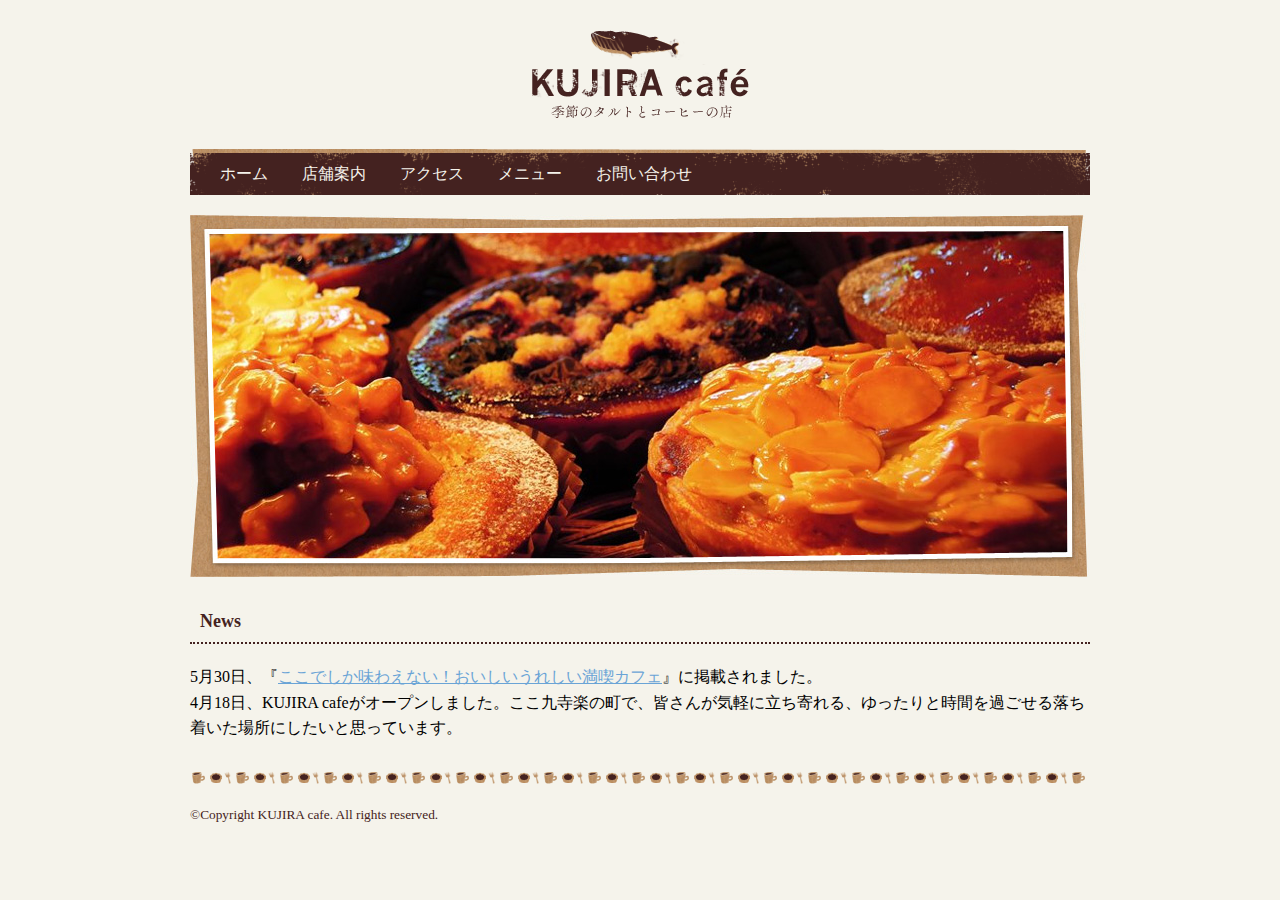
==== docs/index.html @ f37140b1 "Add files via upload" ====
﻿<!doctype html>
<html>
<head>
<meta charset="UTF-8">
<title>KUJIRA cafeへようこそ</title>
<link rel="stylesheet" type="text/css" href="css/style.css">
</head>
<body>
<div class="wrapper">
	<!-- ヘッダー -->
	<h1 id="logo"><a href="index.html"><img src="images/logo.png" width="217" height="89" alt="KUJIRA cafe"></a></h1>
	<ul id="nav">
		<li><a href="index.html">ホーム</a></li>
		<li><a href="about.html">店舗案内</a></li>
		<li><a href="access.html">アクセス</a></li>
		<li><a href="menu.html">メニュー</a></li>
		<li><a href="contact.html">お問い合わせ</a></li>
	</ul>
	<!-- ヘッダー ここまで -->
	<!-- メイン -->
	<div class="keyvisual">
		<img src="images/keyvisual.jpg" width="900" height="362" alt="">
	</div>
	<h2 id="news">News</h2>
	<p class="news_item">5月30日、『<a href="http://www.sbcr.jp" target="_blank">ここでしか味わえない！おいしいうれしい満喫カフェ</a>』に掲載されました。</p>
	<p class="news_item">4月18日、KUJIRA cafeがオープンしました。ここ九寺楽の町で、皆さんが気軽に立ち寄れる、ゆったりと時間を過ごせる落ち着いた場所にしたいと思っています。</p>
	<!-- メイン ここまで -->
	<!-- フッター -->
	<div id="footer">
		<p>&copy;Copyright KUJIRA cafe. All rights reserved.</p>
	</div>
	<!-- フッター ここまで -->
</div>
</body>
</html>
---- docs/css/style.css ----
@charset "utf-8";

/* すべてのWebページに適用される */
body {
	margin: 0 0 0 0;
	padding: 0 0 0 0;
	background-color: #f5f3eb;
}
.wrapper {
	margin: 0 auto 0 auto;
	width: 900px;
}
h2 {
	color: #442220;
	font-size: 18px;
	border-bottom-width: 2px;
	border-bottom-style: dotted;
	border-bottom-color: #442220;
	margin-top: 20px;
	margin-right: 0px;
	margin-bottom: 20px;
	margin-left: 0px;
	padding-top: 10px;
	padding-right: 10px;
	padding-bottom: 10px;
	padding-left: 10px;
}
p {
	line-height: 160%;
}
a:link {
	color:#6aa4d6;
}
a:visited {
	color:#6aa4d6;
}
a:hover {
	color: #4f7697;
}
a:active {
	color: #aed3f2;
}
h1 {
	margin: 30px 0 30px 0;
	padding: 0 0 0 0;
	line-height: 0;
	text-align: center;
}
img {
	border-style: none;
}

/* すべてのページに適用 - navまわり - */
#nav li {
	display: inline;
	list-style-type: none;
	padding-right: 30px;
}
#nav {
	margin: 0 0 0 0;
	padding: 15px 30px 10px 30px;
	background-image: url(../images/menu-bg.png);
}
#nav li a:link {
	color: #f5f3eb;
	text-decoration: none;
}
#nav li a:visited {
	color: #f5f3eb;
	text-decoration: none;
}
#nav li a:hover {
	color: #e4dbb9;
	text-decoration: none;
}
#nav li a:active {
	color: #ffffff;
	text-decoration: none;
}

/* すべてのページに適用 - footer - */
#footer{
	background-image: url(../images/footer-bg.png);
	background-repeat: repeat-x;
	margin-top: 30px;
	padding:20px 0 20px 0;
	font-size: smaller;
	color: #442220;
}

/* 個別のスタイル */
/* index.html */
.news_item {
	margin: 0 0 0 0;
}
.keyvisual {
	margin: 20px 0 0 0;
}

/* about.html */
.float img {
	float: left;
	padding-right: 1em;
}
.clear {
	clear: both;
}
table.info {
	border-collapse: collapse;
	border: 1px solid #b78c5f;
}
table.info th, table.info td {
	padding: 8px 8px 8px 8px;
	border: 1px solid #d6c2b5;
	text-align: left;
	vertical-align: middle;
}
table.info th {
	background-color: #c99e73;
	color: #442220;
}

/* menu.html */
.menu_block {
	overflow: hidden;
	zoom: 1;
}
.menu_left {
	float: left;
	width: 280px;
	margin-right:20px;
}
.menu_right {
	float: left;
	width: 600px;
}
table.menu_all {
	border: none;
	border-collapse: collapse;
}
table.menu_all td {
	padding: 0;
}
table.menu_all td.photo {
	padding: 0 10px 10px 0;
}
.menu_right h3 {
	margin: 20px 0;
	text-align: right;
	font-size: 16px;
	color: #442220;
}
.menu_right p {
	text-align: right;
	font-size: 12px;
}

/* access.html */
div.map {
	text-align: center;
}

/* contact.html */
form div {
	padding:12px;
	border-bottom: 1px dashed #d6c2b5;
}
select {
	width: 30em;
}
label {
	color: #442220;
}
input[name=subject] {
	width:30em;
}
textarea {
	width: 30em;
	height: 6em;
}
input[type=submit] {
	margin: 20px 12px;
	width: 30em;
}
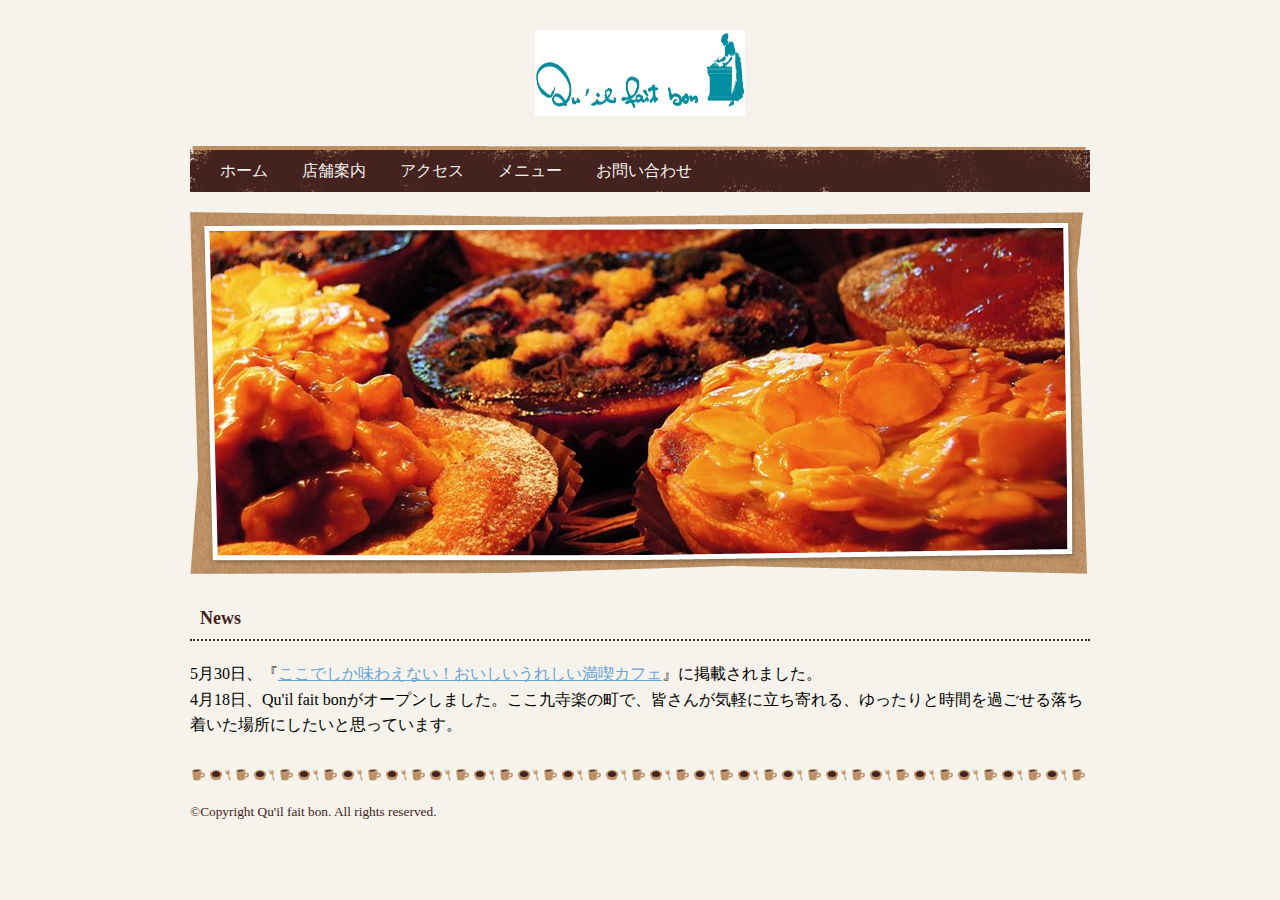
==== commit ea73e23e: "Add files via upload" ====
--- a/docs/index.html
+++ b/docs/index.html
@@ -1,35 +1,35 @@
-﻿<!doctype html>
-<html>
-<head>
-<meta charset="UTF-8">
-<title>KUJIRA cafeへようこそ</title>
-<link rel="stylesheet" type="text/css" href="css/style.css">
-</head>
-<body>
-<div class="wrapper">
-	<!-- ヘッダー -->
-	<h1 id="logo"><a href="index.html"><img src="images/logo.png" width="217" height="89" alt="KUJIRA cafe"></a></h1>
-	<ul id="nav">
-		<li><a href="index.html">ホーム</a></li>
-		<li><a href="about.html">店舗案内</a></li>
-		<li><a href="access.html">アクセス</a></li>
-		<li><a href="menu.html">メニュー</a></li>
-		<li><a href="contact.html">お問い合わせ</a></li>
-	</ul>
-	<!-- ヘッダー ここまで -->
-	<!-- メイン -->
-	<div class="keyvisual">
-		<img src="images/keyvisual.jpg" width="900" height="362" alt="">
-	</div>
-	<h2 id="news">News</h2>
-	<p class="news_item">5月30日、『<a href="http://www.sbcr.jp" target="_blank">ここでしか味わえない！おいしいうれしい満喫カフェ</a>』に掲載されました。</p>
-	<p class="news_item">4月18日、KUJIRA cafeがオープンしました。ここ九寺楽の町で、皆さんが気軽に立ち寄れる、ゆったりと時間を過ごせる落ち着いた場所にしたいと思っています。</p>
-	<!-- メイン ここまで -->
-	<!-- フッター -->
-	<div id="footer">
-		<p>&copy;Copyright KUJIRA cafe. All rights reserved.</p>
-	</div>
-	<!-- フッター ここまで -->
-</div>
-</body>
+<!doctype html>
+<html>
+<head>
+<meta charset="UTF-8">
+<title>Qu'il fait bonへようこそ</title>
+<link rel="stylesheet" type="text/css" href="css/style.css">
+</head>
+<body>
+<div class="wrapper">
+	<!-- ヘッダー -->
+	<h1 id="logo"><a href="index.html"><img src="images/rogo-Qu'il fait bon.jpg" width="210" height="86" alt="KUJIRA cafe"></a></h1>
+	<ul id="nav">
+		<li><a href="index.html">ホーム</a></li>
+		<li><a href="about.html">店舗案内</a></li>
+		<li><a href="access.html">アクセス</a></li>
+		<li><a href="menu.html">メニュー</a></li>
+		<li><a href="contact.html">お問い合わせ</a></li>
+	</ul>
+	<!-- ヘッダー ここまで -->
+	<!-- メイン -->
+	<div class="keyvisual">
+		<img src="images/keyvisual.jpg" width="900" height="362" alt="">
+	</div>
+	<h2 id="news">News</h2>
+	<p class="news_item">5月30日、『<a href="http://www.sbcr.jp" target="_blank">ここでしか味わえない！おいしいうれしい満喫カフェ</a>』に掲載されました。</p>
+	<p class="news_item">4月18日、Qu'il fait bonがオープンしました。ここ九寺楽の町で、皆さんが気軽に立ち寄れる、ゆったりと時間を過ごせる落ち着いた場所にしたいと思っています。</p>
+	<!-- メイン ここまで -->
+	<!-- フッター -->
+	<div id="footer">
+		<p>&copy;Copyright Qu'il fait bon. All rights reserved.</p>
+	</div>
+	<!-- フッター ここまで -->
+</div>
+</body>
 </html>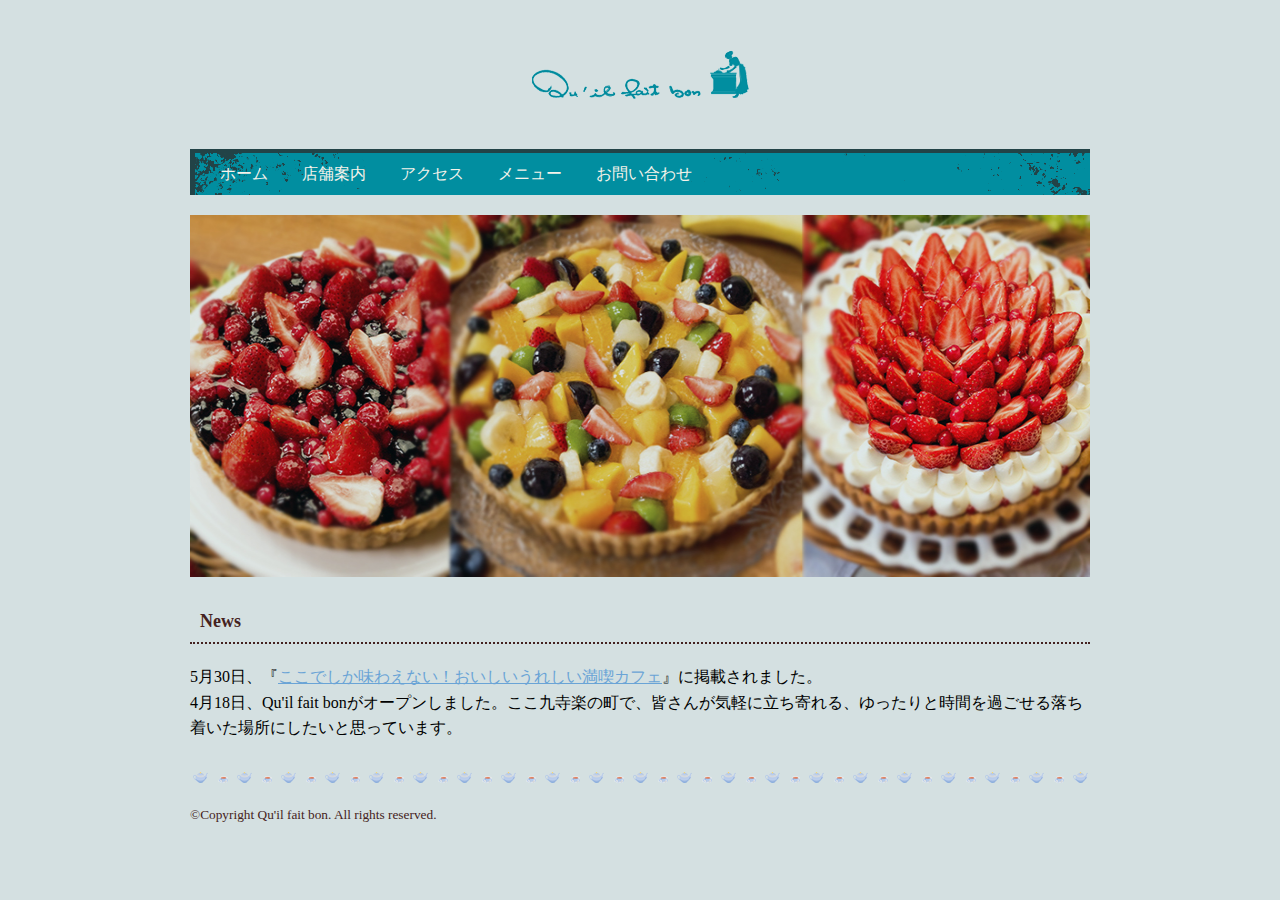
==== commit 4f37cc90: "Add files via upload" ====
--- a/docs/index.html
+++ b/docs/index.html
@@ -8,7 +8,7 @@
 <body>
 <div class="wrapper">
 	<!-- ヘッダー -->
-	<h1 id="logo"><a href="index.html"><img src="images/rogo-Qu'il fait bon.jpg" width="210" height="86" alt="KUJIRA cafe"></a></h1>
+	<h1 id="logo"><a href="index.html"><img src="images/Quil fait bon logo.png" width="217" height="89" alt="KUJIRA cafe"></a></h1>
 	<ul id="nav">
 		<li><a href="index.html">ホーム</a></li>
 		<li><a href="about.html">店舗案内</a></li>
@@ -19,7 +19,7 @@
 	<!-- ヘッダー ここまで -->
 	<!-- メイン -->
 	<div class="keyvisual">
-		<img src="images/keyvisual.jpg" width="900" height="362" alt="">
+		<img src="images/keyvisual-tarut.jpg" width="900" height="362" alt="">
 	</div>
 	<h2 id="news">News</h2>
 	<p class="news_item">5月30日、『<a href="http://www.sbcr.jp" target="_blank">ここでしか味わえない！おいしいうれしい満喫カフェ</a>』に掲載されました。</p>
--- a/docs/css/style.css
+++ b/docs/css/style.css
@@ -1,184 +1,184 @@
-@charset "utf-8";
-
-/* すべてのWebページに適用される */
-body {
-	margin: 0 0 0 0;
-	padding: 0 0 0 0;
-	background-color: #f5f3eb;
-}
-.wrapper {
-	margin: 0 auto 0 auto;
-	width: 900px;
-}
-h2 {
-	color: #442220;
-	font-size: 18px;
-	border-bottom-width: 2px;
-	border-bottom-style: dotted;
-	border-bottom-color: #442220;
-	margin-top: 20px;
-	margin-right: 0px;
-	margin-bottom: 20px;
-	margin-left: 0px;
-	padding-top: 10px;
-	padding-right: 10px;
-	padding-bottom: 10px;
-	padding-left: 10px;
-}
-p {
-	line-height: 160%;
-}
-a:link {
-	color:#6aa4d6;
-}
-a:visited {
-	color:#6aa4d6;
-}
-a:hover {
-	color: #4f7697;
-}
-a:active {
-	color: #aed3f2;
-}
-h1 {
-	margin: 30px 0 30px 0;
-	padding: 0 0 0 0;
-	line-height: 0;
-	text-align: center;
-}
-img {
-	border-style: none;
-}
-
-/* すべてのページに適用 - navまわり - */
-#nav li {
-	display: inline;
-	list-style-type: none;
-	padding-right: 30px;
-}
-#nav {
-	margin: 0 0 0 0;
-	padding: 15px 30px 10px 30px;
-	background-image: url(../images/menu-bg.png);
-}
-#nav li a:link {
-	color: #f5f3eb;
-	text-decoration: none;
-}
-#nav li a:visited {
-	color: #f5f3eb;
-	text-decoration: none;
-}
-#nav li a:hover {
-	color: #e4dbb9;
-	text-decoration: none;
-}
-#nav li a:active {
-	color: #ffffff;
-	text-decoration: none;
-}
-
-/* すべてのページに適用 - footer - */
-#footer{
-	background-image: url(../images/footer-bg.png);
-	background-repeat: repeat-x;
-	margin-top: 30px;
-	padding:20px 0 20px 0;
-	font-size: smaller;
-	color: #442220;
-}
-
-/* 個別のスタイル */
-/* index.html */
-.news_item {
-	margin: 0 0 0 0;
-}
-.keyvisual {
-	margin: 20px 0 0 0;
-}
-
-/* about.html */
-.float img {
-	float: left;
-	padding-right: 1em;
-}
-.clear {
-	clear: both;
-}
-table.info {
-	border-collapse: collapse;
-	border: 1px solid #b78c5f;
-}
-table.info th, table.info td {
-	padding: 8px 8px 8px 8px;
-	border: 1px solid #d6c2b5;
-	text-align: left;
-	vertical-align: middle;
-}
-table.info th {
-	background-color: #c99e73;
-	color: #442220;
-}
-
-/* menu.html */
-.menu_block {
-	overflow: hidden;
-	zoom: 1;
-}
-.menu_left {
-	float: left;
-	width: 280px;
-	margin-right:20px;
-}
-.menu_right {
-	float: left;
-	width: 600px;
-}
-table.menu_all {
-	border: none;
-	border-collapse: collapse;
-}
-table.menu_all td {
-	padding: 0;
-}
-table.menu_all td.photo {
-	padding: 0 10px 10px 0;
-}
-.menu_right h3 {
-	margin: 20px 0;
-	text-align: right;
-	font-size: 16px;
-	color: #442220;
-}
-.menu_right p {
-	text-align: right;
-	font-size: 12px;
-}
-
-/* access.html */
-div.map {
-	text-align: center;
-}
-
-/* contact.html */
-form div {
-	padding:12px;
-	border-bottom: 1px dashed #d6c2b5;
-}
-select {
-	width: 30em;
-}
-label {
-	color: #442220;
-}
-input[name=subject] {
-	width:30em;
-}
-textarea {
-	width: 30em;
-	height: 6em;
-}
-input[type=submit] {
-	margin: 20px 12px;
-	width: 30em;
-}+@charset "utf-8";
+
+/* すべてのWebページに適用される */
+body {
+    margin: 0 0 0 0;
+    padding: 0 0 0 0;
+    background-color: #D4E0E1;
+}
+.wrapper {
+	margin: 0 auto 0 auto;
+	width: 900px;
+}
+h2 {
+	color: #442220;
+	font-size: 18px;
+	border-bottom-width: 2px;
+	border-bottom-style: dotted;
+	border-bottom-color: #442220;
+	margin-top: 20px;
+	margin-right: 0px;
+	margin-bottom: 20px;
+	margin-left: 0px;
+	padding-top: 10px;
+	padding-right: 10px;
+	padding-bottom: 10px;
+	padding-left: 10px;
+}
+p {
+	line-height: 160%;
+}
+a:link {
+	color:#6aa4d6;
+}
+a:visited {
+	color:#6aa4d6;
+}
+a:hover {
+	color: #4f7697;
+}
+a:active {
+	color: #aed3f2;
+}
+h1 {
+	margin: 30px 0 30px 0;
+	padding: 0 0 0 0;
+	line-height: 0;
+	text-align: center;
+}
+img {
+	border-style: none;
+}
+
+/* すべてのページに適用 - navまわり - */
+#nav li {
+	display: inline;
+	list-style-type: none;
+	padding-right: 30px;
+}
+#nav {
+    margin: 0 0 0 0;
+    padding: 15px 30px 10px 30px;
+    background-image: url(../images/navi.png);
+}
+#nav li a:link {
+	color: #f5f3eb;
+	text-decoration: none;
+}
+#nav li a:visited {
+	color: #f5f3eb;
+	text-decoration: none;
+}
+#nav li a:hover {
+    color: #095C68;
+    text-decoration: none;
+}
+#nav li a:active {
+    color: #043E46;
+    text-decoration: none;
+}
+
+/* すべてのページに適用 - footer - */
+#footer{
+    background-image: url(../images/footer-teapod.png);
+    background-repeat: repeat-x;
+    margin-top: 30px;
+    padding: 20px 0 20px 0;
+    font-size: smaller;
+    color: #442220;
+}
+
+/* 個別のスタイル */
+/* index.html */
+.news_item {
+	margin: 0 0 0 0;
+}
+.keyvisual {
+	margin: 20px 0 0 0;
+}
+
+/* about.html */
+.float img {
+	float: left;
+	padding-right: 1em;
+}
+.clear {
+	clear: both;
+}
+table.info {
+	border-collapse: collapse;
+	border: 1px solid #b78c5f;
+}
+table.info th, table.info td {
+	padding: 8px 8px 8px 8px;
+	border: 1px solid #d6c2b5;
+	text-align: left;
+	vertical-align: middle;
+}
+table.info th {
+	background-color: #c99e73;
+	color: #442220;
+}
+
+/* menu.html */
+.menu_block {
+	overflow: hidden;
+	zoom: 1;
+}
+.menu_left {
+	float: left;
+	width: 280px;
+	margin-right:20px;
+}
+.menu_right {
+	float: left;
+	width: 600px;
+}
+table.menu_all {
+	border: none;
+	border-collapse: collapse;
+}
+table.menu_all td {
+	padding: 0;
+}
+table.menu_all td.photo {
+	padding: 0 10px 10px 0;
+}
+.menu_right h3 {
+	margin: 20px 0;
+	text-align: right;
+	font-size: 16px;
+	color: #442220;
+}
+.menu_right p {
+	text-align: right;
+	font-size: 12px;
+}
+
+/* access.html */
+div.map {
+	text-align: center;
+}
+
+/* contact.html */
+form div {
+	padding:12px;
+	border-bottom: 1px dashed #d6c2b5;
+}
+select {
+	width: 30em;
+}
+label {
+	color: #442220;
+}
+input[name=subject] {
+	width:30em;
+}
+textarea {
+	width: 30em;
+	height: 6em;
+}
+input[type=submit] {
+	margin: 20px 12px;
+	width: 30em;
+}
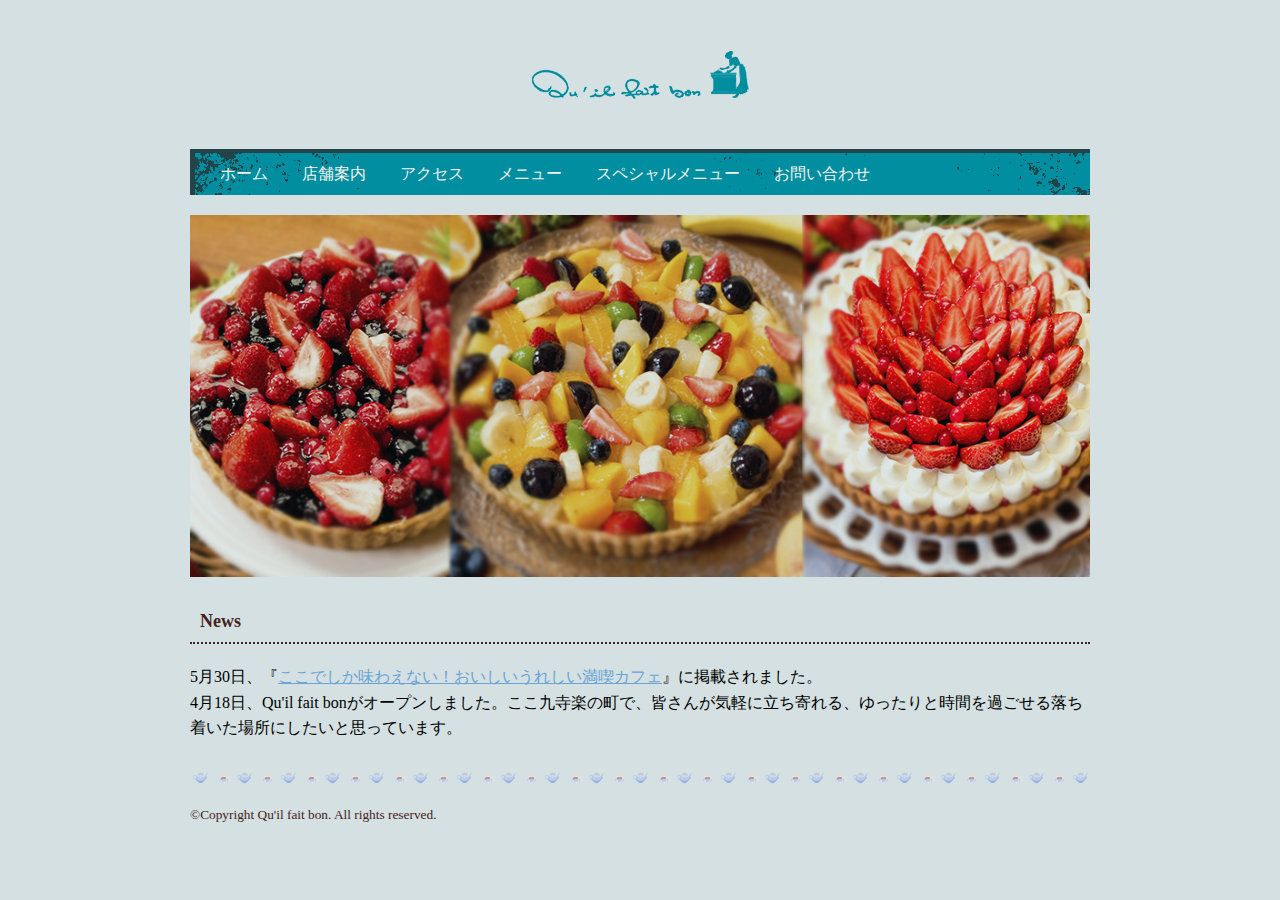
==== commit ccc23c2f: "Add files via upload" ====
--- a/docs/index.html
+++ b/docs/index.html
@@ -14,6 +14,9 @@
 		<li><a href="about.html">店舗案内</a></li>
 		<li><a href="access.html">アクセス</a></li>
 		<li><a href="menu.html">メニュー</a></li>
+        <selection id="nav_spe">
+          <li><a href="special_menu.html">スペシャルメニュー</a></li>
+        </selection>
 		<li><a href="contact.html">お問い合わせ</a></li>
 	</ul>
 	<!-- ヘッダー ここまで -->
--- a/docs/css/style.css
+++ b/docs/css/style.css
@@ -73,6 +73,10 @@
     color: #095C68;
     text-decoration: none;
 }
+#nav_spe li a:hover {
+    color: #D046B6;
+    text-decoration: none;
+}
 #nav li a:active {
     color: #043E46;
     text-decoration: none;
@@ -110,14 +114,14 @@
 	border: 1px solid #b78c5f;
 }
 table.info th, table.info td {
-	padding: 8px 8px 8px 8px;
-	border: 1px solid #d6c2b5;
-	text-align: left;
-	vertical-align: middle;
+    padding: 8px 8px 8px 8px;
+    border: 1px solid #018EA0;
+    text-align: left;
+    vertical-align: middle;
 }
 table.info th {
-	background-color: #c99e73;
-	color: #442220;
+    background-color: #018ea0;
+    color: #442220;
 }
 
 /* menu.html */
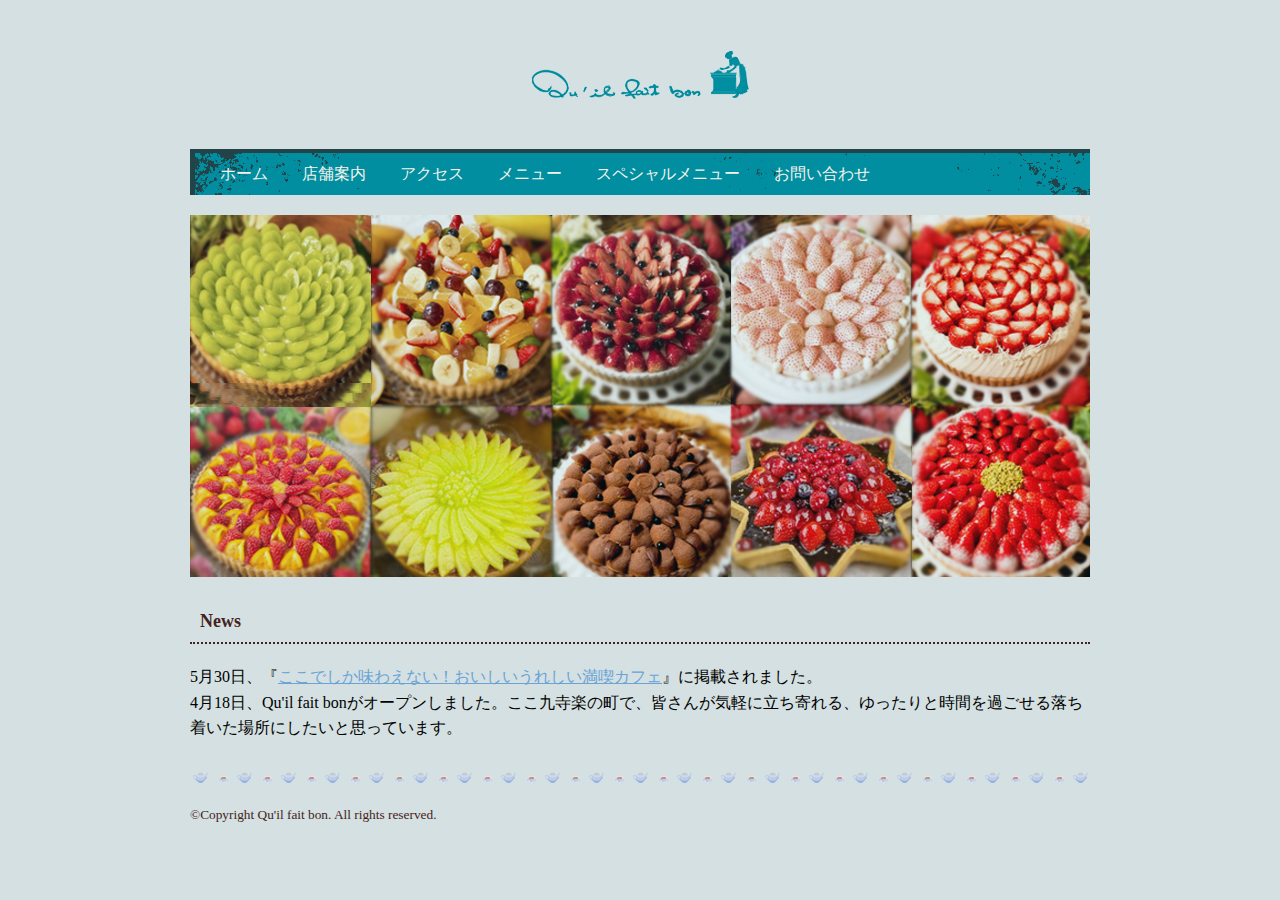
==== commit 8abefa00: "Add files via upload" ====
--- a/docs/index.html
+++ b/docs/index.html
@@ -22,7 +22,7 @@
 	<!-- ヘッダー ここまで -->
 	<!-- メイン -->
 	<div class="keyvisual">
-		<img src="images/keyvisual-tarut.jpg" width="900" height="362" alt="">
+		<img src="images/keyvisual-tarut1.jpg" width="900" height="362" alt="">
 	</div>
 	<h2 id="news">News</h2>
 	<p class="news_item">5月30日、『<a href="http://www.sbcr.jp" target="_blank">ここでしか味わえない！おいしいうれしい満喫カフェ</a>』に掲載されました。</p>
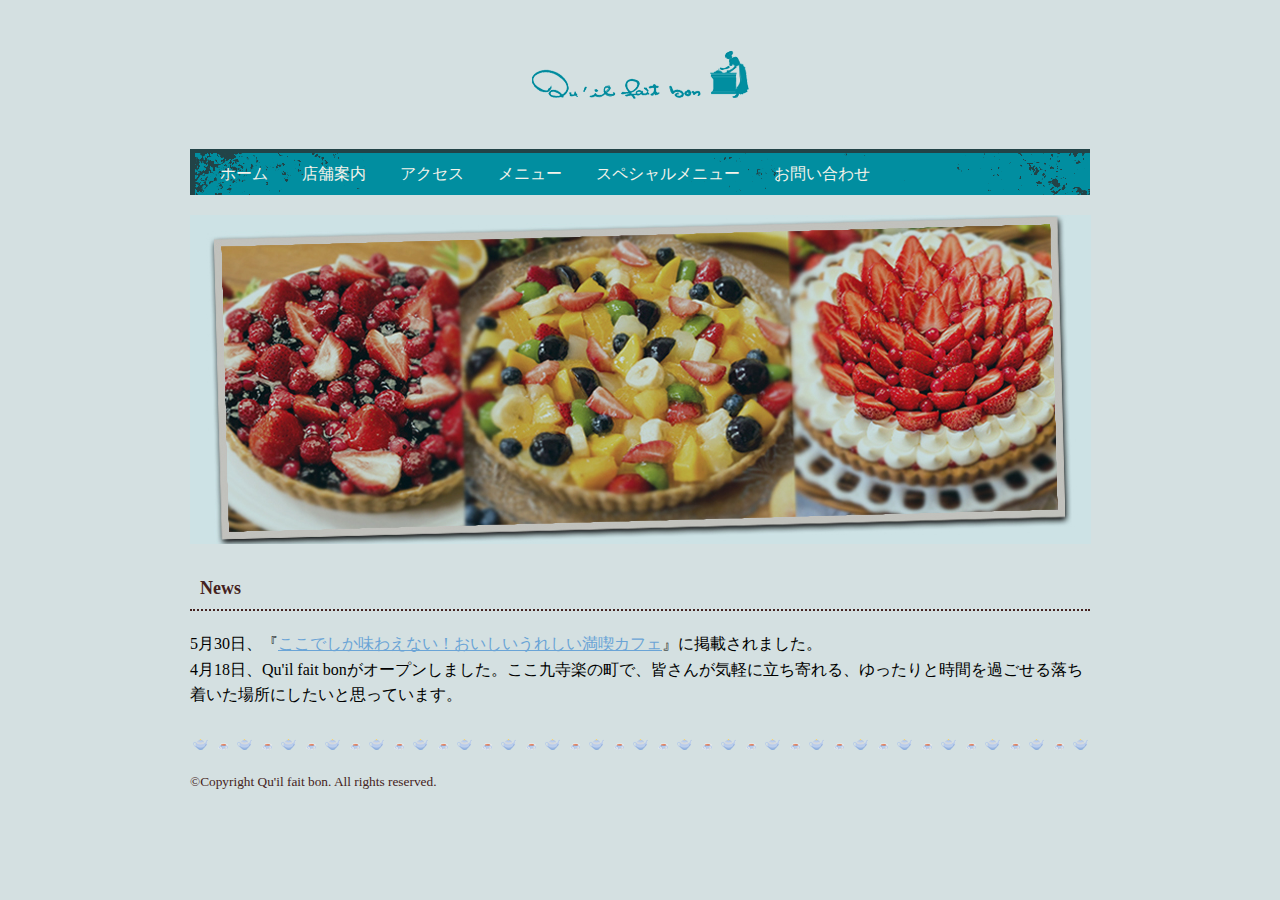
==== commit c310bc06: "Add files via upload" ====
--- a/docs/index.html
+++ b/docs/index.html
@@ -22,7 +22,7 @@
 	<!-- ヘッダー ここまで -->
 	<!-- メイン -->
 	<div class="keyvisual">
-		<img src="images/keyvisual-tarut1.jpg" width="900" height="362" alt="">
+		<img src="images/keyvisual-tarut.jpg" width="901" height="329" alt="">
 	</div>
 	<h2 id="news">News</h2>
 	<p class="news_item">5月30日、『<a href="http://www.sbcr.jp" target="_blank">ここでしか味わえない！おいしいうれしい満喫カフェ</a>』に掲載されました。</p>
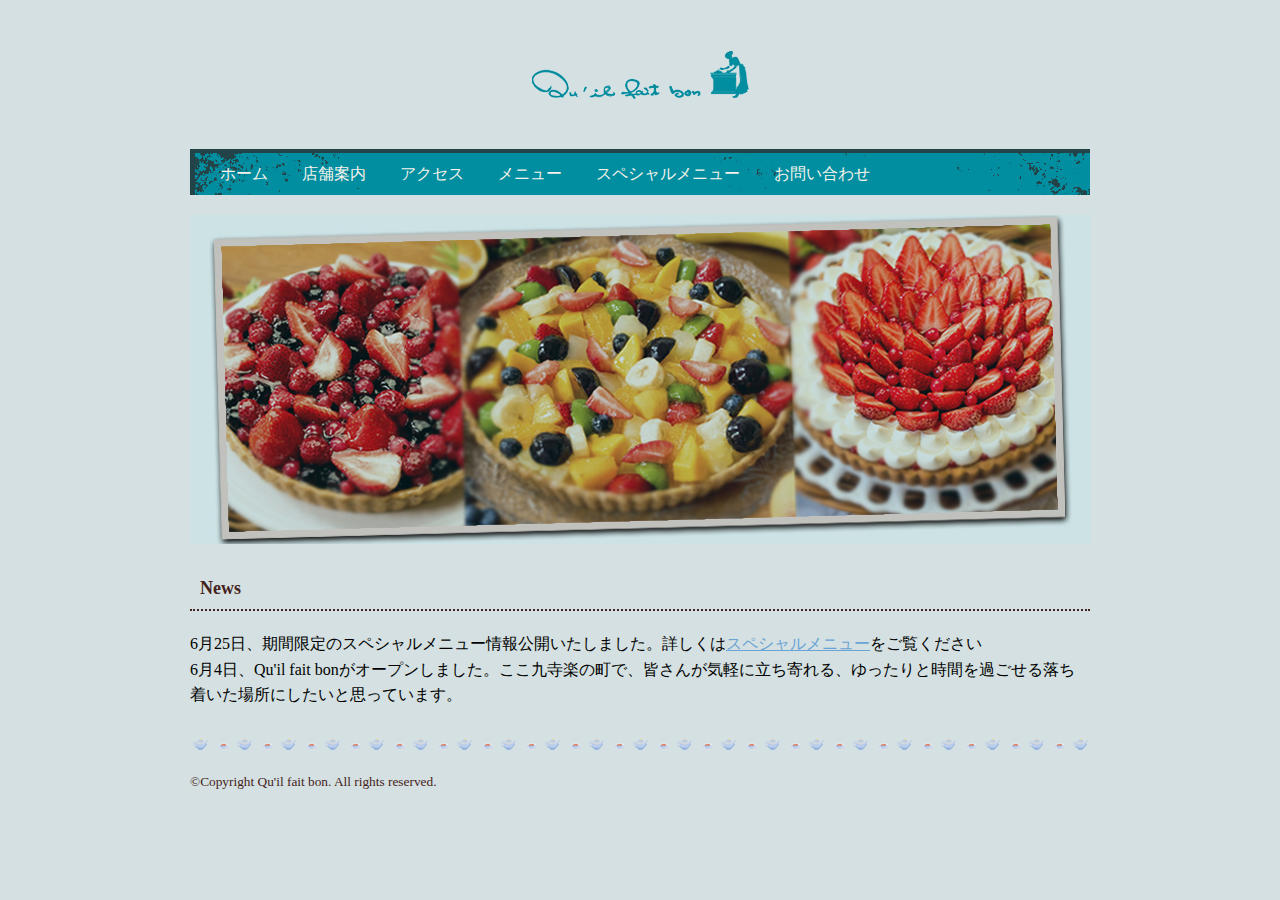
==== commit b4368287: "Add files via upload" ====
--- a/docs/index.html
+++ b/docs/index.html
@@ -25,8 +25,8 @@
 		<img src="images/keyvisual-tarut.jpg" width="901" height="329" alt="">
 	</div>
 	<h2 id="news">News</h2>
-	<p class="news_item">5月30日、『<a href="http://www.sbcr.jp" target="_blank">ここでしか味わえない！おいしいうれしい満喫カフェ</a>』に掲載されました。</p>
-	<p class="news_item">4月18日、Qu'il fait bonがオープンしました。ここ九寺楽の町で、皆さんが気軽に立ち寄れる、ゆったりと時間を過ごせる落ち着いた場所にしたいと思っています。</p>
+	<p class="news_item">6月25日、期間限定のスペシャルメニュー情報公開いたしました。詳しくは<a href="supecial_menu.html#supecial_menu">スペシャルメニュー</a>をご覧ください</p>
+	<p class="news_item">6月4日、Qu'il fait bonがオープンしました。ここ九寺楽の町で、皆さんが気軽に立ち寄れる、ゆったりと時間を過ごせる落ち着いた場所にしたいと思っています。</p>
 	<!-- メイン ここまで -->
 	<!-- フッター -->
 	<div id="footer">
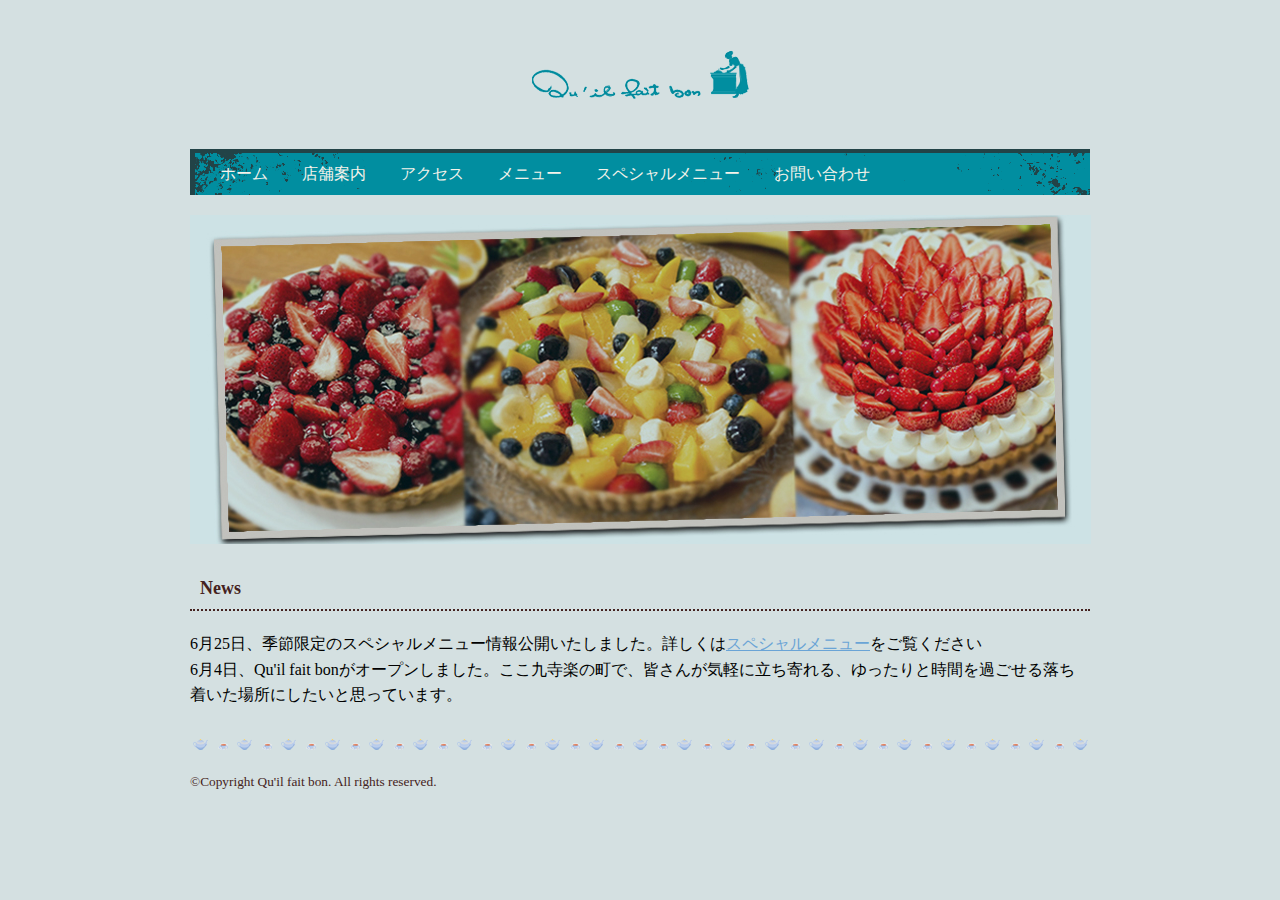
==== commit e0b10550: "Add files via upload" ====
--- a/docs/index.html
+++ b/docs/index.html
@@ -25,7 +25,7 @@
 		<img src="images/keyvisual-tarut.jpg" width="901" height="329" alt="">
 	</div>
 	<h2 id="news">News</h2>
-	<p class="news_item">6月25日、期間限定のスペシャルメニュー情報公開いたしました。詳しくは<a href="supecial_menu.html#supecial_menu">スペシャルメニュー</a>をご覧ください</p>
+	<p class="news_item">6月25日、季節限定のスペシャルメニュー情報公開いたしました。詳しくは<a href="supecial_menu.html#supecial_menu">スペシャルメニュー</a>をご覧ください</p>
 	<p class="news_item">6月4日、Qu'il fait bonがオープンしました。ここ九寺楽の町で、皆さんが気軽に立ち寄れる、ゆったりと時間を過ごせる落ち着いた場所にしたいと思っています。</p>
 	<!-- メイン ここまで -->
 	<!-- フッター -->
--- a/docs/css/style.css
+++ b/docs/css/style.css
@@ -186,3 +186,5 @@
 	margin: 20px 12px;
 	width: 30em;
 }
+.supecial_menu {
+}
